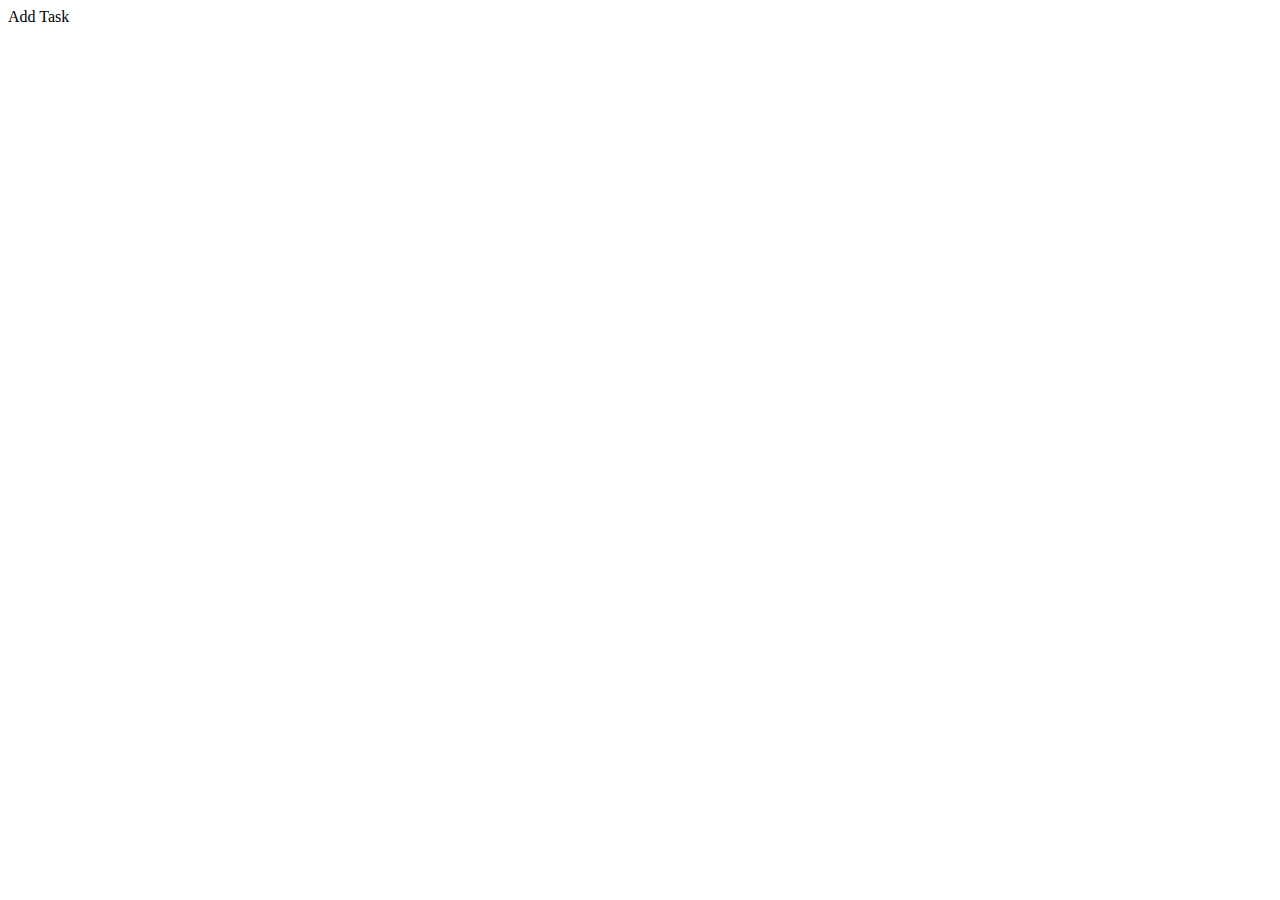
==== index.html @ 6a3f9586 "chenge file" ====
<!DOCTYPE html>
<html lang="en">
  <head>
    <meta charset="UTF-8" />
    <meta name="viewport" content="width=device-width, initial-scale=1.0" />
    <title>To Do List</title>
    <link rel="stylesheet" href="todo.css" />
    <link
      href="https://cdn.jsdelivr.net/npm/bootstrap@5.3.2/dist/css/bootstrap.min.css"
      rel="stylesheet"
      integrity="sha384-T3c6CoIi6uLrA9TneNEoa7RxnatzjcDSCmG1MXxSR1GAsXEV/Dwwykc2MPK8M2HN"
      crossorigin="anonymous"
    />
    <script
      src="https://cdn.jsdelivr.net/npm/bootstrap@5.3.2/dist/js/bootstrap.bundle.min.js"
      integrity="sha384-C6RzsynM9kWDrMNeT87bh95OGNyZPhcTNXj1NW7RuBCsyN/o0jlpcV8Qyq46cDfL"
      crossorigin="anonymous"
    ></script>

    <script
      src="https://kit.fontawesome.com/38bd4d5857.js"
      crossorigin="anonymous"
    ></script>
  </head>
  <body>
    <div class="card to-do">
      <div class="card-header">
        Add Task
        <span id="add-task"><i class="fa-solid fa-plus"></i></span>
      </div>
      <div class="card-body d-flex flex-column" id="tasks"></div>
    </div>
    <div class="card all-text bg-primary text-light">
      <span onclick="closeTextCard()"><i class="fa-solid fa-xmark"></i></span>
      <div class="card-body">
        <p class="card-text"></p>
      </div>
    </div>
    <script src="todo.js"></script>
  </body>
</html>
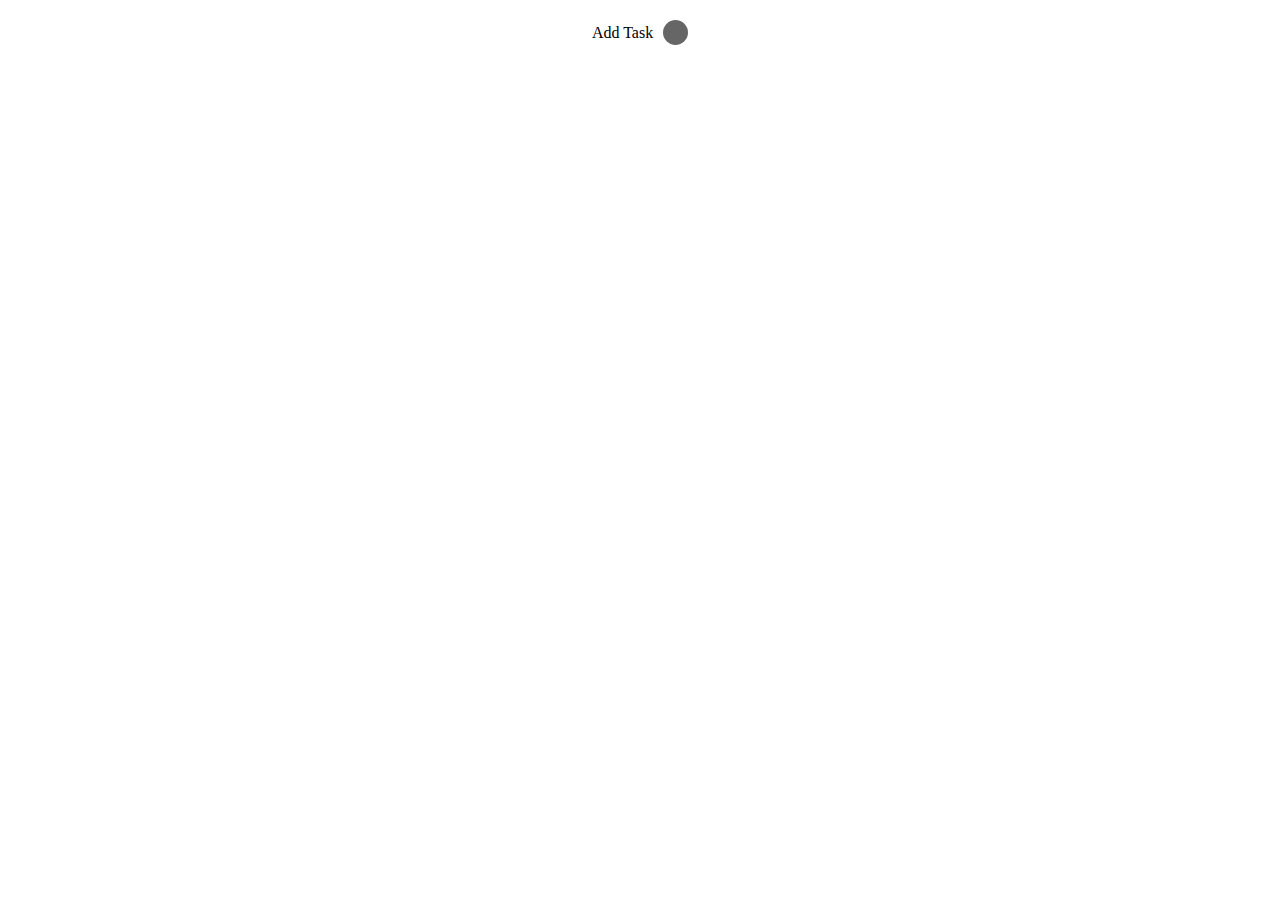
==== commit 9774b27a: "change path" ====
--- a/index.html
+++ b/index.html
@@ -4,7 +4,7 @@
     <meta charset="UTF-8" />
     <meta name="viewport" content="width=device-width, initial-scale=1.0" />
     <title>To Do List</title>
-    <link rel="stylesheet" href="todo.css" />
+    <link rel="stylesheet" href="/to do list/todo.css" />
     <link
       href="https://cdn.jsdelivr.net/npm/bootstrap@5.3.2/dist/css/bootstrap.min.css"
       rel="stylesheet"
@@ -36,6 +36,6 @@
         <p class="card-text"></p>
       </div>
     </div>
-    <script src="todo.js"></script>
+    <script src="/to do list/todo.js"></script>
   </body>
 </html>
--- a/to do list/todo.css
+++ b/to do list/todo.css
@@ -0,0 +1,140 @@
+.to-do {
+  width: 80%;
+  margin: auto;
+  margin-top: 20px;
+}
+.card-header,
+.card-header span {
+  display: flex;
+  gap: 10px;
+  justify-content: center;
+  align-items: center;
+}
+.card-header span {
+  width: 25px;
+  height: 25px;
+  border-radius: 50%;
+  background-color: rgba(0, 0, 0, 0.6);
+  color: white;
+  cursor: pointer;
+}
+.card-header span:hover {
+  background-color: rgba(0, 0, 0, 0.3);
+  color: rgba(0, 0, 0, 0.6);
+}
+
+.card-body {
+  gap: 10px;
+}
+
+.task {
+  width: 95%;
+  height: 50px;
+  background-color: rgba(0, 0, 0, 0.5);
+  margin: auto;
+}
+
+.btns span {
+  width: 30px;
+  height: 30px;
+  display: flex;
+  justify-content: center;
+  align-items: center;
+  cursor: pointer;
+  position: relative;
+}
+.task-name {
+  margin-left: 10px;
+  overflow: hidden;
+}
+#task-name {
+  overflow: hidden;
+  display: -webkit-box;
+  -webkit-line-clamp: 1; /* number of lines to show */
+  line-clamp: 1;
+  -webkit-box-orient: vertical;
+}
+
+.btns {
+  margin-right: 10px;
+  gap: 20px;
+}
+.done {
+  background-color: green;
+}
+.alert {
+  width: 50%;
+  position: absolute;
+  left: 50%;
+  top: 10px;
+  transform: translate(-50%);
+  display: none;
+}
+.btns span::before {
+  width: 80px;
+  height: 30px;
+  border-radius: 2px;
+  color: white;
+  background-color: #333;
+  display: flex;
+  justify-content: center;
+  align-items: center;
+  position: absolute;
+  display: none;
+}
+.btns span:hover::before {
+  display: flex;
+}
+
+.btns span:nth-child(1):before {
+  content: "Update";
+  right: 40px;
+}
+.btns span:nth-child(2):before {
+  content: "Complete";
+  top: -40px;
+}
+.btns span:nth-child(3):before {
+  content: "Delete";
+  left: 40px;
+}
+
+.all-text {
+  position: absolute;
+  left: 50%;
+  transform: translate(-50%, -100%);
+  position: relative;
+  visibility: hidden;
+  width: 25rem;
+}
+.all-text span {
+  font-size: 20px;
+  position: absolute;
+  right: 10px;
+  cursor: pointer;
+}
+
+@media (max-width: 568px) {
+  #task-name {
+    overflow: hidden;
+    display: -webkit-box;
+    -webkit-line-clamp: 1; /* number of lines to show */
+    line-clamp: 1;
+    -webkit-box-orient: vertical;
+  }
+  .btns {
+    gap: 8px;
+  }
+  .to-do {
+    width: 90%;
+  }
+  .all-text {
+    width: 90%;
+    overflow-y: scroll;
+    transform: translate(-50%, -50%);
+  }
+  .btns span:nth-child(3):before {
+    top: 40px;
+    left: -20px;
+  }
+}
